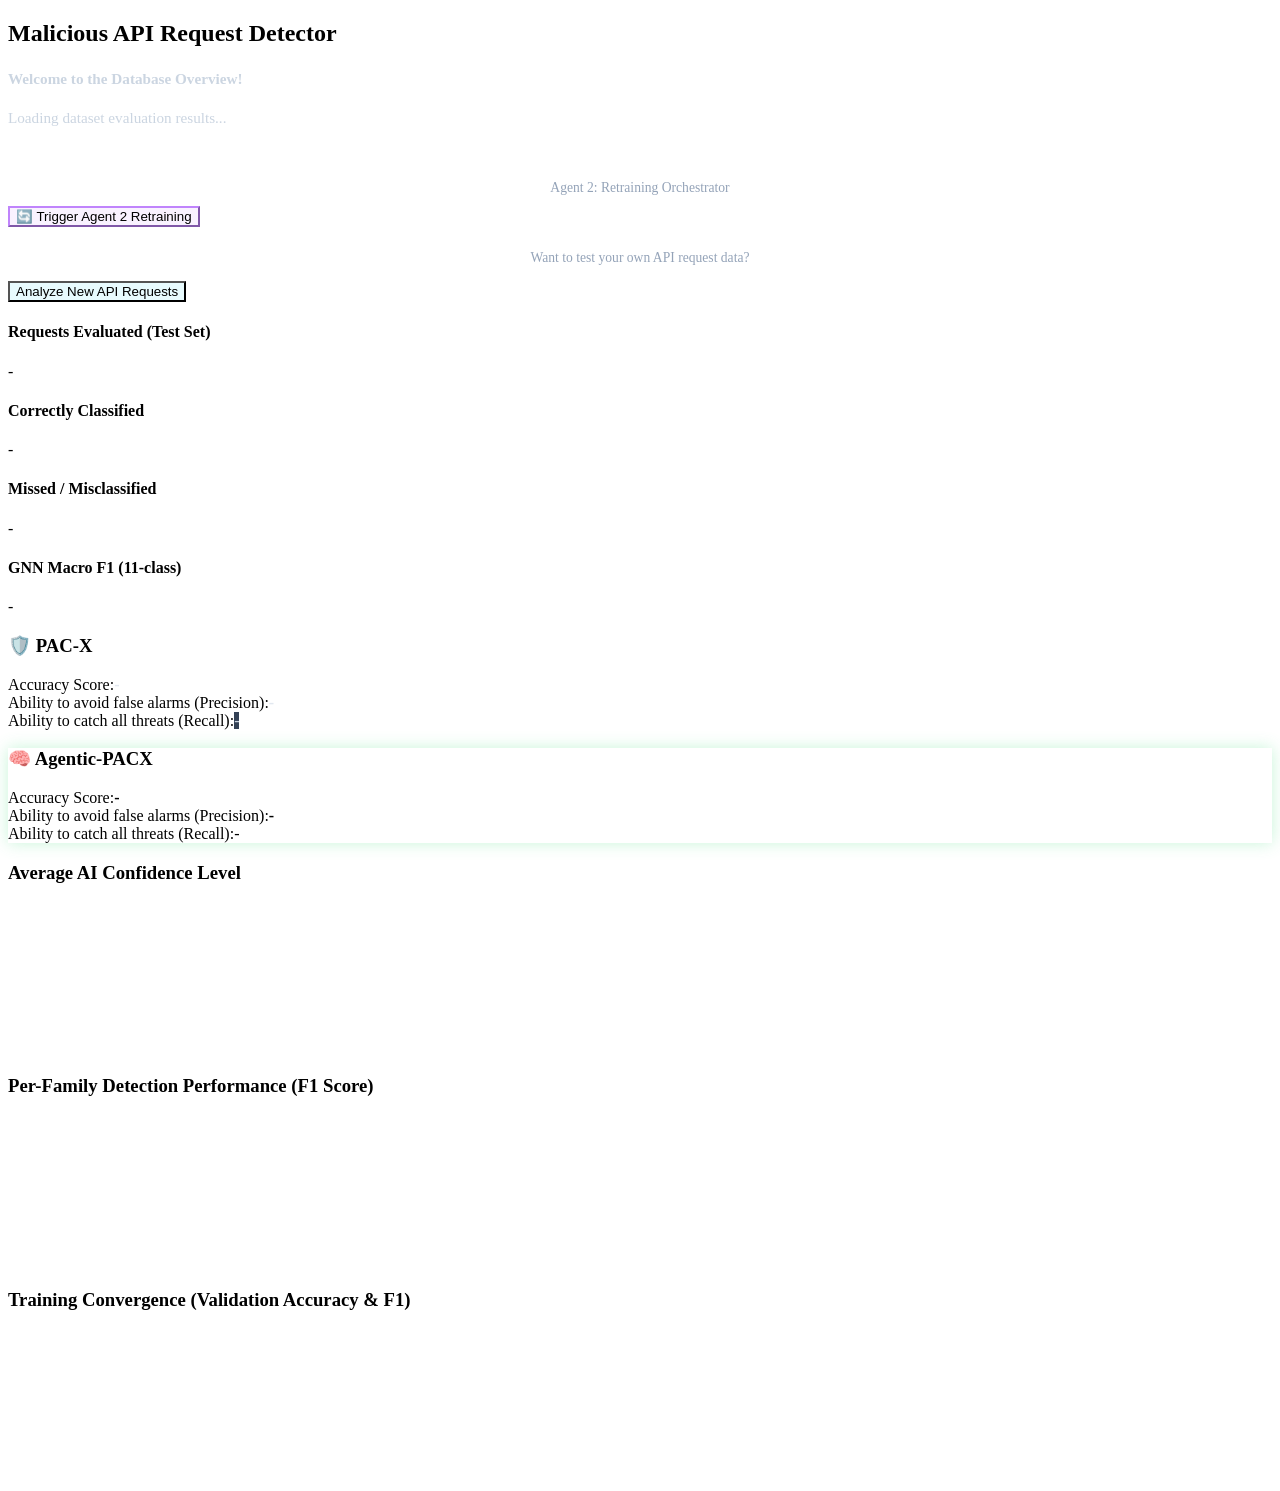
==== web/templates/index.html @ 24da5907 "Baseline snapshot before audit fixes Captures the project as it stood after the 2026-08-24 line-by-l" ====
<!DOCTYPE html>
<html lang="en">
<head>
    <meta charset="UTF-8">
    <meta name="viewport" content="width=device-width, initial-scale=1.0">
    <title>Malicious API Request Detector - Overview</title>
    <link rel="stylesheet" href="/static/css/styles.css">
    <script src="/static/js/chart.min.js"></script>
</head>
<body data-page="static">
    <div class="dashboard-container">
        <!-- Sidebar -->
        <aside class="sidebar">
            <h2 class="neon-purple">Malicious API Request Detector</h2>
            
            <div style="margin-top: 20px; color: #cbd5e1; line-height: 1.6; font-size: 0.95rem;">
                <p><strong>Welcome to the Database Overview!</strong></p>
                <p id="overview_summary">Loading dataset evaluation results...</p>
            </div>

            <div style="margin-top: auto; padding-top: 20px;">
                <p style="color: #94a3b8; font-size: 0.85rem; text-align: center; margin-bottom: 10px;">Agent 2: Retraining Orchestrator</p>
                <button id="retrainBtn" class="glow-button" style="background: rgba(192, 132, 252, 0.1); border-color: #c084fc; margin-bottom: 10px;" onclick="triggerRetraining()">🔄 Trigger Agent 2 Retraining</button>
                
                <p style="color: #94a3b8; font-size: 0.85rem; text-align: center; margin-bottom: 15px;">Want to test your own API request data?</p>
                <a href="live_analysis.html" style="text-decoration: none;">
                    <button class="glow-button" style="background: rgba(34, 211, 238, 0.1);">Analyze New API Requests</button>
                </a>
            </div>
        </aside>

        <!-- Detection Arena -->
        <main class="arena" id="static-arena">
            <!-- Metric Ribbon -->
            <div class="metric-ribbon">
                <div class="glass-card"><h4>Requests Evaluated (Test Set)</h4><span id="ov_total" class="metric-val text-white">-</span></div>
                <div class="glass-card"><h4>Correctly Classified</h4><span id="ov_correct" class="metric-val text-green">-</span></div>
                <div class="glass-card"><h4>Missed / Misclassified</h4><span id="ov_missed" class="metric-val text-red">-</span></div>
                <div class="glass-card"><h4>GNN Macro F1 (11-class)</h4><span id="ov_completeness" class="metric-val text-cyan">-</span></div>
            </div>
            <div id="overview_empty_state" style="display:none; text-align:center; color:#94a3b8; padding: 10px;">
                No dataset evaluation available yet -- run <code>agentic_pacx/gnn_classification.py</code> to train the model, then reload this page.
            </div>

            <!-- VS Showdown Panels -->
            <div class="showdown-arena">
                <div class="glass-card showdown-panel">
                    <h3 class="panel-header">🛡️ <span id="ov_base_name">PAC-X</span></h3>
                    <div class="stat-row"><span>Accuracy Score:</span><strong style="color: #e2e8f0;" id="ov_base_acc">-</strong></div>
                    <div class="stat-row"><span>Ability to avoid false alarms (Precision):</span><strong style="color: #e2e8f0;" id="ov_base_pre">-</strong></div>
                    <div class="stat-row"><span>Ability to catch all threats (Recall):</span><span class="status-badge" style="background: #334155; color: #cbd5e1;" id="ov_base_rec">-</span></div>
                    <div style="margin-top: 8px; color: #64748b; font-size: 0.8rem;" id="ov_base_note"></div>
                </div>
                <div class="glass-card showdown-panel" style="box-shadow: 0 0 15px rgba(74, 222, 128, 0.3); border-color: var(--neon-green);">
                    <h3 class="panel-header">🧠 <span id="ov_gnn_name">Agentic-PACX</span></h3>
                    <div class="stat-row"><span>Accuracy Score:</span><strong style="color: var(--neon-green);" id="ov_gnn_acc">-</strong></div>
                    <div class="stat-row"><span>Ability to avoid false alarms (Precision):</span><strong style="color: var(--neon-green);" id="ov_gnn_pre">-</strong></div>
                    <div class="stat-row"><span>Ability to catch all threats (Recall):</span><span class="status-badge badge-trusted" id="ov_gnn_rec">-</span></div>
                </div>
            </div>

            <!-- Visualizations Array -->
            <div class="chart-arena">
                <div class="glass-card chart-box">
                    <h3>Average AI Confidence Level</h3>
                    <div class="chart-wrapper"><canvas id="gaugeChart"></canvas></div>
                </div>
                <div class="glass-card chart-box">
                    <h3>Per-Family Detection Performance (F1 Score)</h3>
                    <div class="chart-wrapper"><canvas id="perFamilyChart"></canvas></div>
                </div>
                <div class="glass-card chart-box">
                    <h3>Training Convergence (Validation Accuracy &amp; F1)</h3>
                    <div class="chart-wrapper"><canvas id="trainingCurveChart"></canvas></div>
                </div>
            </div>
        </main>
    </div>
    <script src="/static/js/script.js?v=8"></script>
</body>
</html>
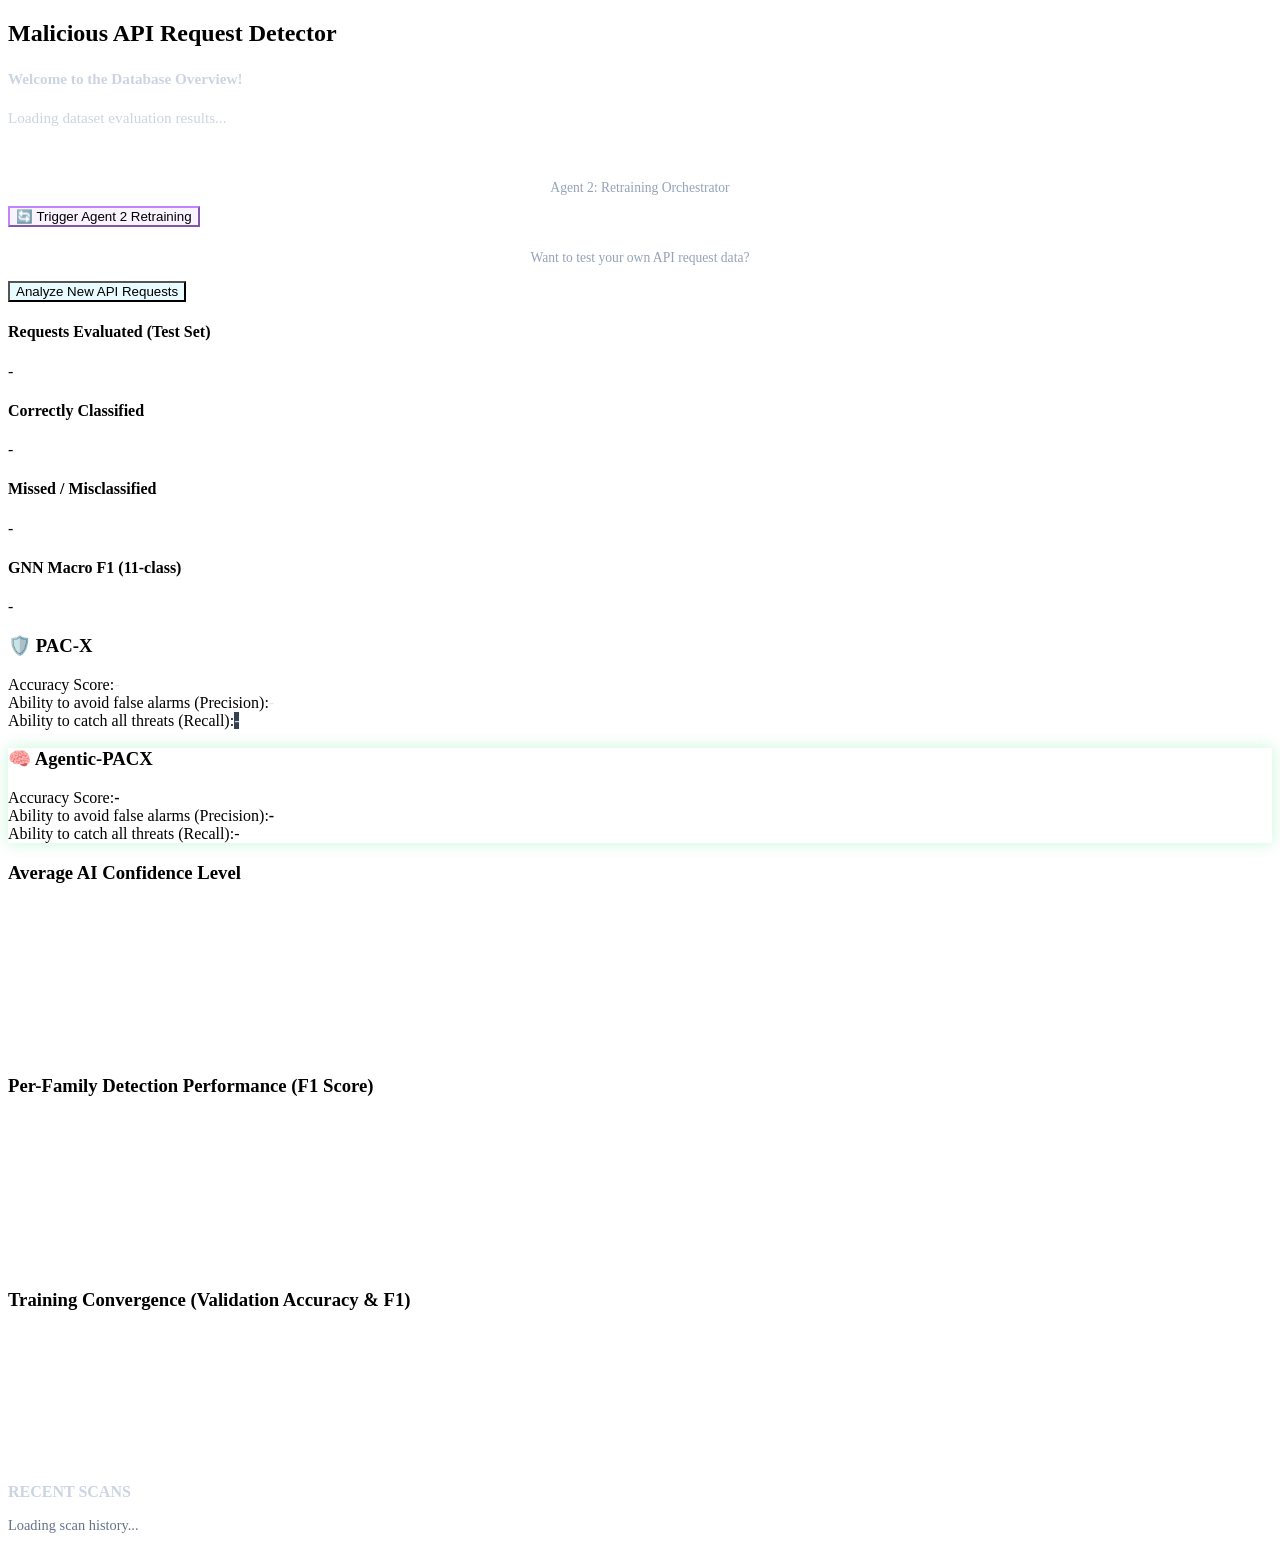
==== commit f7768e2a: "Real-world robustness pass: dynamic PE-binary input, benign/PAC-X fixes, LLM swap, UI revamp Adds a " ====
--- a/web/templates/index.html
+++ b/web/templates/index.html
@@ -74,8 +74,16 @@
                     <div class="chart-wrapper"><canvas id="trainingCurveChart"></canvas></div>
                 </div>
             </div>
+
+            <!-- Persistent Scan History (SQLite-backed -- real audit log of every scan this server has run) -->
+            <div class="glass-card">
+                <h3 style="margin-top:0; font-size: 1rem; color: #cbd5e1; text-transform: uppercase;">Recent Scans</h3>
+                <div id="recentScansTable">
+                    <p style="color:#64748b; font-size:0.9rem;">Loading scan history...</p>
+                </div>
+            </div>
         </main>
     </div>
-    <script src="/static/js/script.js?v=8"></script>
+    <script src="/static/js/script.js?v=9"></script>
 </body>
 </html>
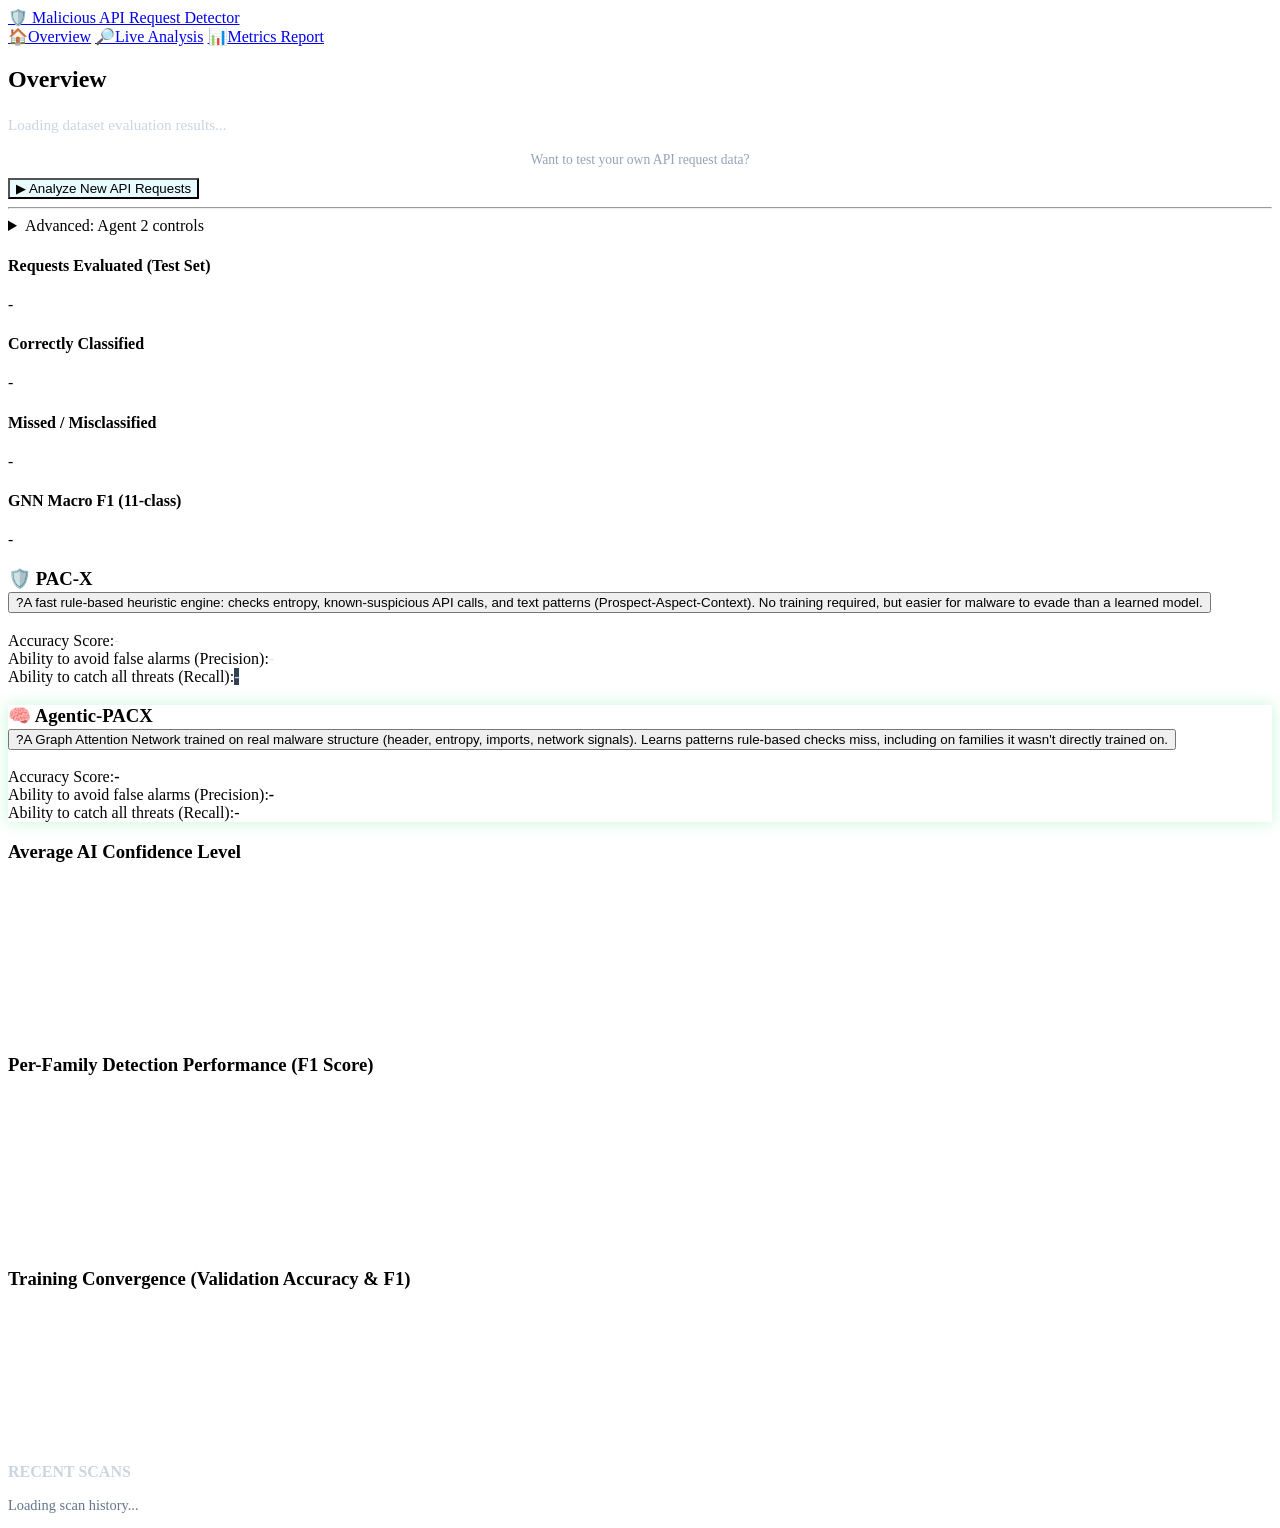
==== commit 0a5100f5: "Zero-day expansion, Agent 2 tuning, UI overhaul, batch analysis, and a critical retrain-safety fix Z" ====
--- a/web/templates/index.html
+++ b/web/templates/index.html
@@ -4,29 +4,48 @@
     <meta charset="UTF-8">
     <meta name="viewport" content="width=device-width, initial-scale=1.0">
     <title>Malicious API Request Detector - Overview</title>
-    <link rel="stylesheet" href="/static/css/styles.css">
+    <link rel="stylesheet" href="/static/css/styles.css?v=2">
     <script src="/static/js/chart.min.js"></script>
 </head>
 <body data-page="static">
+    <div class="app-shell">
+    <nav class="topnav" aria-label="Primary">
+        <a href="/" class="topnav-brand">🛡️ Malicious API Request Detector</a>
+        <div class="topnav-links">
+            <a href="/" class="topnav-link" data-nav="overview" aria-current="page" aria-label="Overview"><span aria-hidden="true">🏠</span><span class="topnav-link-text">Overview</span></a>
+            <a href="/live_analysis.html" class="topnav-link" data-nav="live" aria-label="Live Analysis"><span aria-hidden="true">🔎</span><span class="topnav-link-text">Live Analysis</span></a>
+            <a href="/metrics_report.html" class="topnav-link" data-nav="metrics" aria-label="Metrics Report"><span aria-hidden="true">📊</span><span class="topnav-link-text">Metrics Report</span></a>
+        </div>
+    </nav>
     <div class="dashboard-container">
         <!-- Sidebar -->
         <aside class="sidebar">
-            <h2 class="neon-purple">Malicious API Request Detector</h2>
-            
-            <div style="margin-top: 20px; color: #cbd5e1; line-height: 1.6; font-size: 0.95rem;">
-                <p><strong>Welcome to the Database Overview!</strong></p>
+            <h2 class="neon-purple">Overview</h2>
+
+            <div style="color: #cbd5e1; line-height: 1.6; font-size: 0.95rem;">
                 <p id="overview_summary">Loading dataset evaluation results...</p>
             </div>
 
-            <div style="margin-top: auto; padding-top: 20px;">
-                <p style="color: #94a3b8; font-size: 0.85rem; text-align: center; margin-bottom: 10px;">Agent 2: Retraining Orchestrator</p>
-                <button id="retrainBtn" class="glow-button" style="background: rgba(192, 132, 252, 0.1); border-color: #c084fc; margin-bottom: 10px;" onclick="triggerRetraining()">🔄 Trigger Agent 2 Retraining</button>
-                
-                <p style="color: #94a3b8; font-size: 0.85rem; text-align: center; margin-bottom: 15px;">Want to test your own API request data?</p>
+            <div>
+                <p style="color: #94a3b8; font-size: 0.85rem; text-align: center; margin-bottom: 10px;">Want to test your own API request data?</p>
                 <a href="live_analysis.html" style="text-decoration: none;">
-                    <button class="glow-button" style="background: rgba(34, 211, 238, 0.1);">Analyze New API Requests</button>
+                    <button class="glow-button btn-analyze" style="background: rgba(34, 211, 238, 0.1);">▶ Analyze New API Requests</button>
                 </a>
             </div>
+
+            <hr class="sidebar-divider">
+
+            <details class="sidebar-advanced">
+                <summary>Advanced: Agent 2 controls</summary>
+                <p>
+                    Manually kicks off Agent 2's retraining loop on whatever
+                    low-confidence samples have queued up so far, instead of
+                    waiting for the next automatic trigger. This retrains the
+                    live model in the background -- most visitors don't need
+                    this.
+                </p>
+                <button id="retrainBtn" class="glow-button" style="background: rgba(192, 132, 252, 0.1); border-color: #c084fc;" onclick="triggerRetraining()">🔄 Trigger Agent 2 Retraining</button>
+            </details>
         </aside>
 
         <!-- Detection Arena -->
@@ -45,14 +64,18 @@
             <!-- VS Showdown Panels -->
             <div class="showdown-arena">
                 <div class="glass-card showdown-panel">
-                    <h3 class="panel-header">🛡️ <span id="ov_base_name">PAC-X</span></h3>
+                    <h3 class="panel-header">🛡️ <span id="ov_base_name">PAC-X</span>
+                        <button class="info-tip" aria-label="What is PAC-X?">?<span class="info-tip-bubble">A fast rule-based heuristic engine: checks entropy, known-suspicious API calls, and text patterns (Prospect-Aspect-Context). No training required, but easier for malware to evade than a learned model.</span></button>
+                    </h3>
                     <div class="stat-row"><span>Accuracy Score:</span><strong style="color: #e2e8f0;" id="ov_base_acc">-</strong></div>
                     <div class="stat-row"><span>Ability to avoid false alarms (Precision):</span><strong style="color: #e2e8f0;" id="ov_base_pre">-</strong></div>
                     <div class="stat-row"><span>Ability to catch all threats (Recall):</span><span class="status-badge" style="background: #334155; color: #cbd5e1;" id="ov_base_rec">-</span></div>
                     <div style="margin-top: 8px; color: #64748b; font-size: 0.8rem;" id="ov_base_note"></div>
                 </div>
                 <div class="glass-card showdown-panel" style="box-shadow: 0 0 15px rgba(74, 222, 128, 0.3); border-color: var(--neon-green);">
-                    <h3 class="panel-header">🧠 <span id="ov_gnn_name">Agentic-PACX</span></h3>
+                    <h3 class="panel-header">🧠 <span id="ov_gnn_name">Agentic-PACX</span>
+                        <button class="info-tip" aria-label="What is the GNN pathway?">?<span class="info-tip-bubble">A Graph Attention Network trained on real malware structure (header, entropy, imports, network signals). Learns patterns rule-based checks miss, including on families it wasn't directly trained on.</span></button>
+                    </h3>
                     <div class="stat-row"><span>Accuracy Score:</span><strong style="color: var(--neon-green);" id="ov_gnn_acc">-</strong></div>
                     <div class="stat-row"><span>Ability to avoid false alarms (Precision):</span><strong style="color: var(--neon-green);" id="ov_gnn_pre">-</strong></div>
                     <div class="stat-row"><span>Ability to catch all threats (Recall):</span><span class="status-badge badge-trusted" id="ov_gnn_rec">-</span></div>
@@ -84,6 +107,7 @@
             </div>
         </main>
     </div>
+    </div>
     <script src="/static/js/script.js?v=9"></script>
 </body>
 </html>
